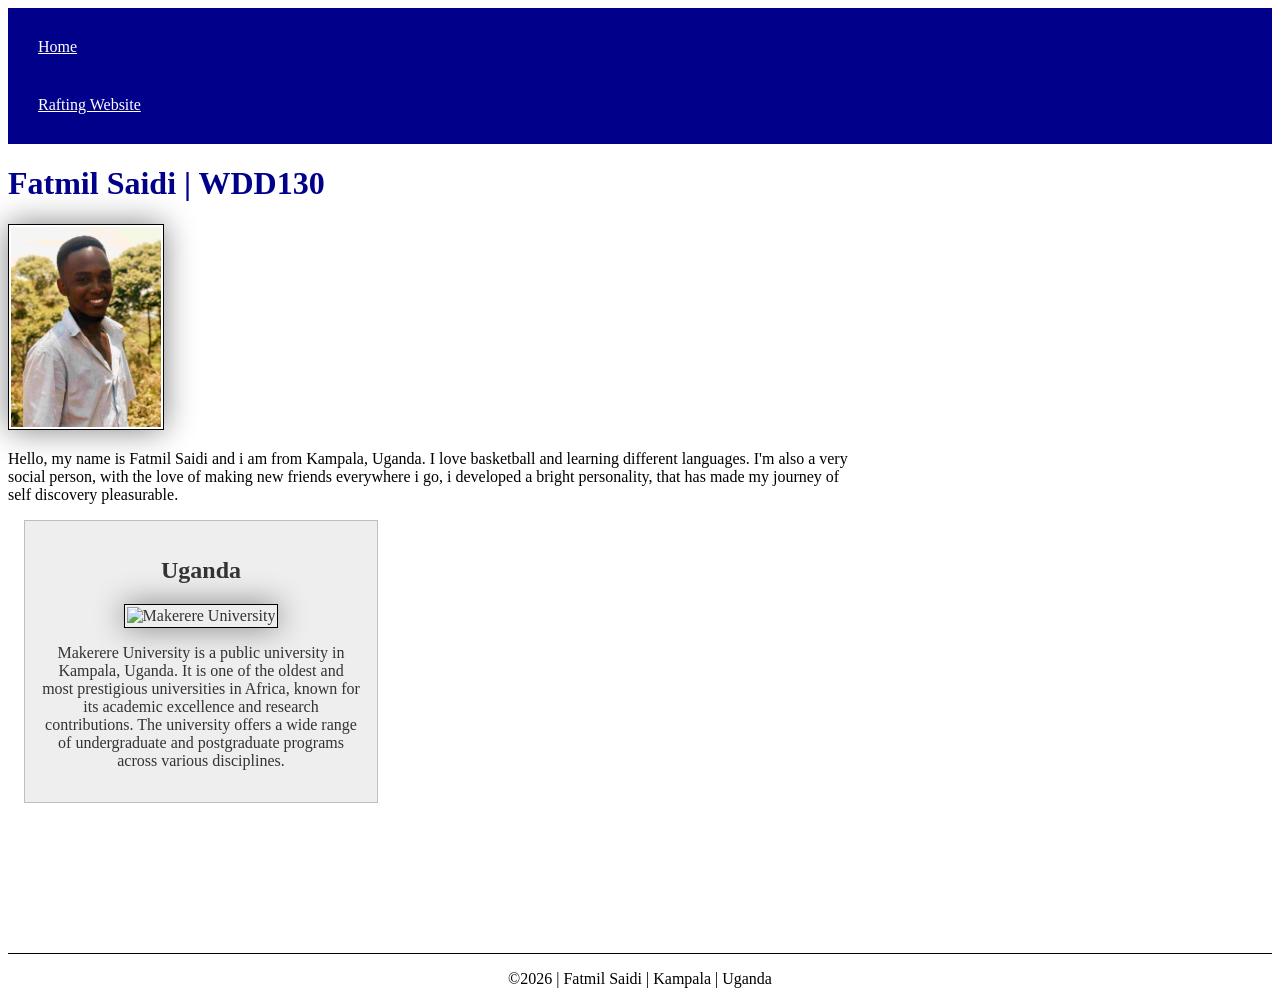
==== index.html @ 5f21ca0b "css changes made" ====
<!DOCTYPE html>
<html lang="en">

<head>
    <meta charset="UTF-8">
    <meta name="viewport" content="width=device-width, initial-scale=1.0">
    <meta name="description" content="Fatmil Saidi | WDD 130 | Personal Homepage">
    <meta name="author" content="Fatmil Saidi">
    <title>Fatmil Saidi | WDD 130 | Personal Homepage</title>
    <link rel="stylesheet" href="styles/styles.css">
</head>

<body>
    <header>
        <nav>
            <a href="#">Home</a>
            <a href="wwr/">Rafting Website</a>
        </nav>
    </header>
    <main>
        <h1>Fatmil Saidi | WDD130</h1>
        <img src="images/profile.jpg" alt="Hello, my name is Fatmil Saidi" width="200">
        <p> Hello, my name is Fatmil Saidi and i am from Kampala, Uganda. I love basketball and learning different languages.
            I'm also a very social person, with the love of making new friends everywhere i go, i developed a bright personality, that has made my journey
            of self discovery pleasurable.
        </p>

    </main>
    <aside>
        <h2>Uganda</h2>
        <img src="https://upload.wikimedia.org/wikipedia/commons/f/fc/Makerere_Univesity_main_Building_-colonial_years.png?utm_source=en.wikipedia.org&utm_campaign=imageinfo&utm_content=thumbnail_unscaled" alt="Makerere University" width="200">
        <p>Makerere University is a public university in Kampala, Uganda. 
            It is one of the oldest and most prestigious universities in Africa, known for its academic excellence and research contributions. 
            The university offers a wide range of undergraduate and postgraduate programs across various disciplines.</p>
    </aside>
    <footer>
        <p>©2026 | Fatmil Saidi | Kampala | Uganda</p>
    </footer>
</body>

</html>
---- styles/styles.css ----
nav {
    background-color: darkblue;
    padding: 10px;
}

nav a {
    color: white;
    display: block;
    padding: 20px;
}

h1 {
    color: darkblue;
}

img {
    width: 150px;
    height: auto;
    border: 1px solid black;
    padding: 2px;
    box-shadow: 0 0 30px gray;
}

p {
    padding: 10px;
}

main {
    max-width: 840px;
}

aside {
    width: 20rem;
    margin: 1rem;
    border: 1px solid rgb(0 0 0 / 0.2);
    padding: 1rem;
    background-color: #eee;
    color: #333;
    text-align: center;
}

aside img{
    width: 200px;
    height: auto;
}

main img {
    width: 150px;
    height:auto;
}

p {
    padding: 0;
}

footer {
    margin-top: 150px;
    border-top: 1px solid #000;
    text-align: center;
}
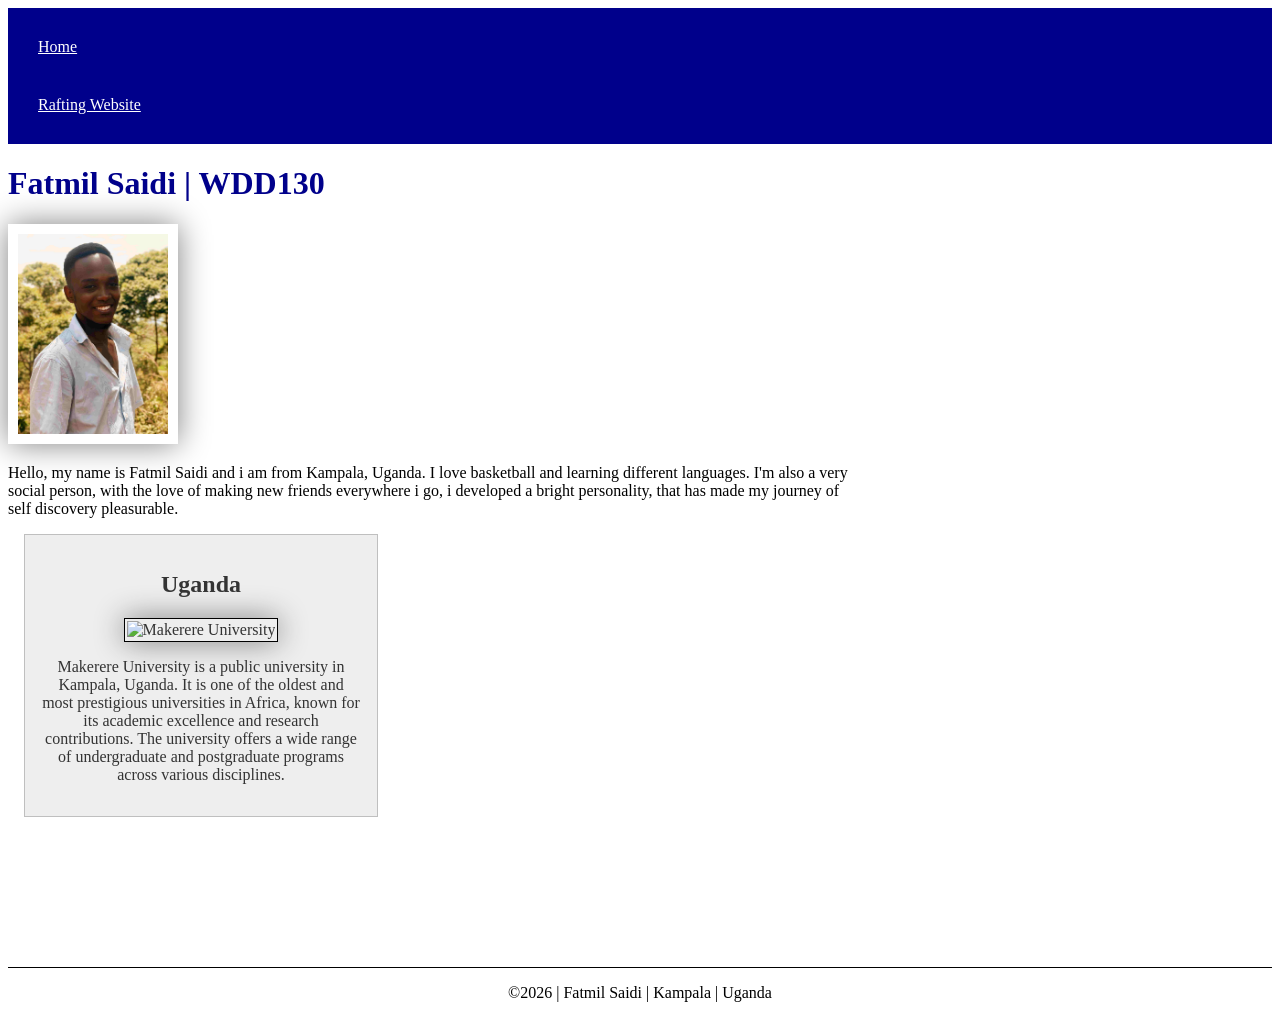
==== commit f84aa9f2: "fixed changes" ====
--- a/index.html
+++ b/index.html
@@ -4,7 +4,7 @@
 <head>
     <meta charset="UTF-8">
     <meta name="viewport" content="width=device-width, initial-scale=1.0">
-    <meta name="description" content="Fatmil Saidi | WDD 130 | Personal Homepage">
+    <meta name="description" content="Fatmil Saidi | WDD 130 | My Personal Homepage">
     <meta name="author" content="Fatmil Saidi">
     <title>Fatmil Saidi | WDD 130 | Personal Homepage</title>
     <link rel="stylesheet" href="styles/styles.css">
@@ -29,8 +29,8 @@
     <aside>
         <h2>Uganda</h2>
         <img src="https://upload.wikimedia.org/wikipedia/commons/f/fc/Makerere_Univesity_main_Building_-colonial_years.png?utm_source=en.wikipedia.org&utm_campaign=imageinfo&utm_content=thumbnail_unscaled" alt="Makerere University" width="200">
-        <p>Makerere University is a public university in Kampala, Uganda. 
-            It is one of the oldest and most prestigious universities in Africa, known for its academic excellence and research contributions. 
+        <p>Makerere University is a public university in Kampala, Uganda.
+            It is one of the oldest and most prestigious universities in Africa, known for its academic excellence and research contributions.
             The university offers a wide range of undergraduate and postgraduate programs across various disciplines.</p>
     </aside>
     <footer>
--- a/styles/styles.css
+++ b/styles/styles.css
@@ -22,7 +22,7 @@
 }
 
 p {
-    padding: 10px;
+    padding: 0px;
 }
 
 main {
@@ -39,14 +39,17 @@
     text-align: center;
 }
 
-aside img{
+aside img {
     width: 200px;
     height: auto;
 }
 
 main img {
     width: 150px;
-    height:auto;
+    height: auto;
+    border: 1px;
+    padding: 10px;
+    box-shadow: inset;
 }
 
 p {
@@ -57,4 +60,4 @@
     margin-top: 150px;
     border-top: 1px solid #000;
     text-align: center;
-}+}
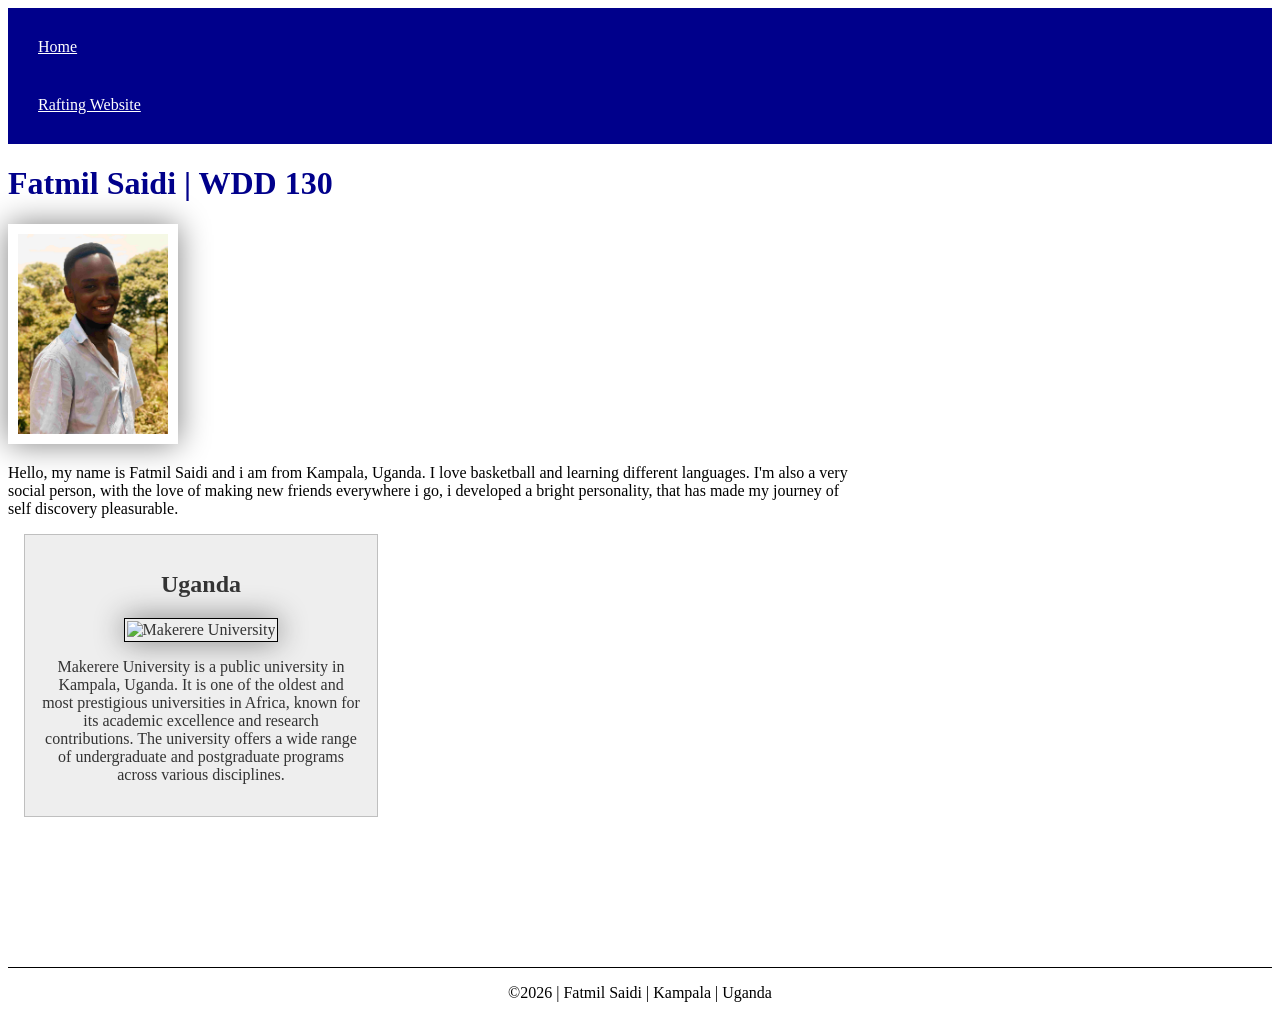
==== commit 47f8b9dc: "newer fixes" ====
--- a/index.html
+++ b/index.html
@@ -4,7 +4,7 @@
 <head>
     <meta charset="UTF-8">
     <meta name="viewport" content="width=device-width, initial-scale=1.0">
-    <meta name="description" content="Fatmil Saidi | WDD 130 | My Personal Homepage">
+    <meta name="description" content="Fatmil Saidi | WDD 130 | My Personal Homepage | learning how to make a homepage using html and css">
     <meta name="author" content="Fatmil Saidi">
     <title>Fatmil Saidi | WDD 130 | Personal Homepage</title>
     <link rel="stylesheet" href="styles/styles.css">
@@ -18,7 +18,7 @@
         </nav>
     </header>
     <main>
-        <h1>Fatmil Saidi | WDD130</h1>
+        <h1>Fatmil Saidi | WDD 130</h1>
         <img src="images/profile.jpg" alt="Hello, my name is Fatmil Saidi" width="200">
         <p> Hello, my name is Fatmil Saidi and i am from Kampala, Uganda. I love basketball and learning different languages.
             I'm also a very social person, with the love of making new friends everywhere i go, i developed a bright personality, that has made my journey
--- a/styles/styles.css
+++ b/styles/styles.css
@@ -49,7 +49,7 @@
     height: auto;
     border: 1px;
     padding: 10px;
-    box-shadow: inset;
+    box-shadow: slategray;
 }
 
 p {
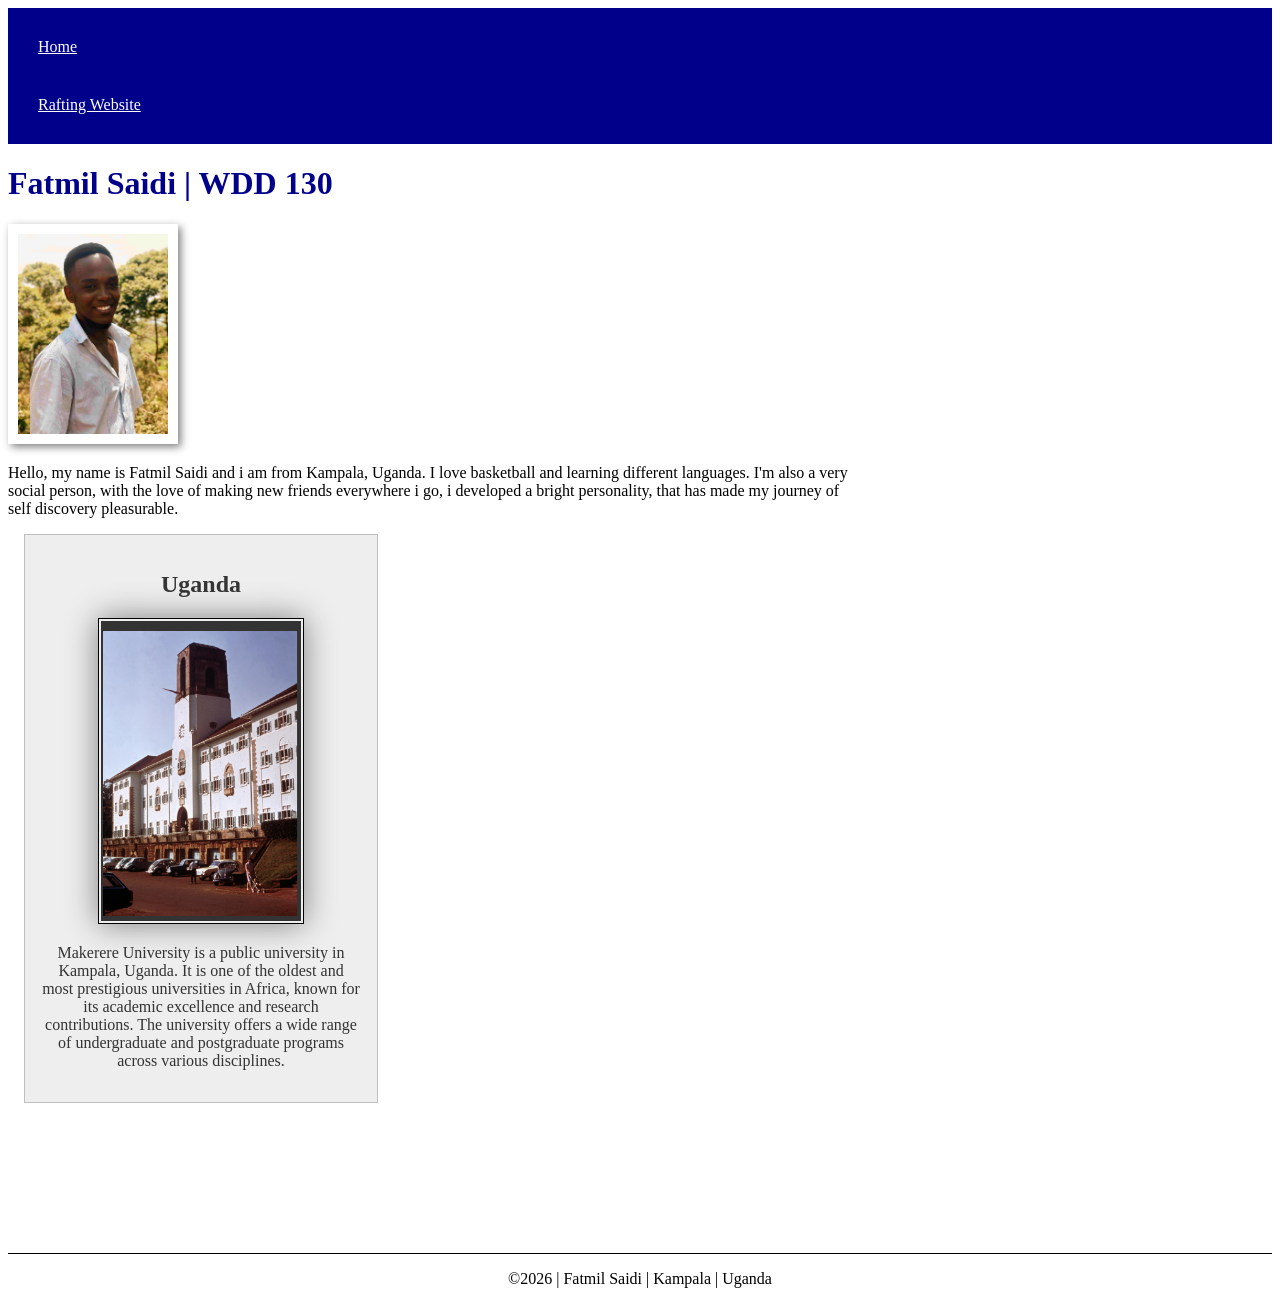
==== commit 59b36a40: "free bird fixes" ====
--- a/index.html
+++ b/index.html
@@ -28,7 +28,7 @@
     </main>
     <aside>
         <h2>Uganda</h2>
-        <img src="https://upload.wikimedia.org/wikipedia/commons/f/fc/Makerere_Univesity_main_Building_-colonial_years.png?utm_source=en.wikipedia.org&utm_campaign=imageinfo&utm_content=thumbnail_unscaled" alt="Makerere University" width="200">
+        <img src="images/Makerere_Univesity_main_Building_-colonial_years.jpg" alt="Makerere University" width="200">
         <p>Makerere University is a public university in Kampala, Uganda.
             It is one of the oldest and most prestigious universities in Africa, known for its academic excellence and research contributions.
             The university offers a wide range of undergraduate and postgraduate programs across various disciplines.</p>
--- a/styles/styles.css
+++ b/styles/styles.css
@@ -49,7 +49,7 @@
     height: auto;
     border: 1px;
     padding: 10px;
-    box-shadow: slategray;
+    box-shadow: 3px 3px 8px grey;
 }
 
 p {
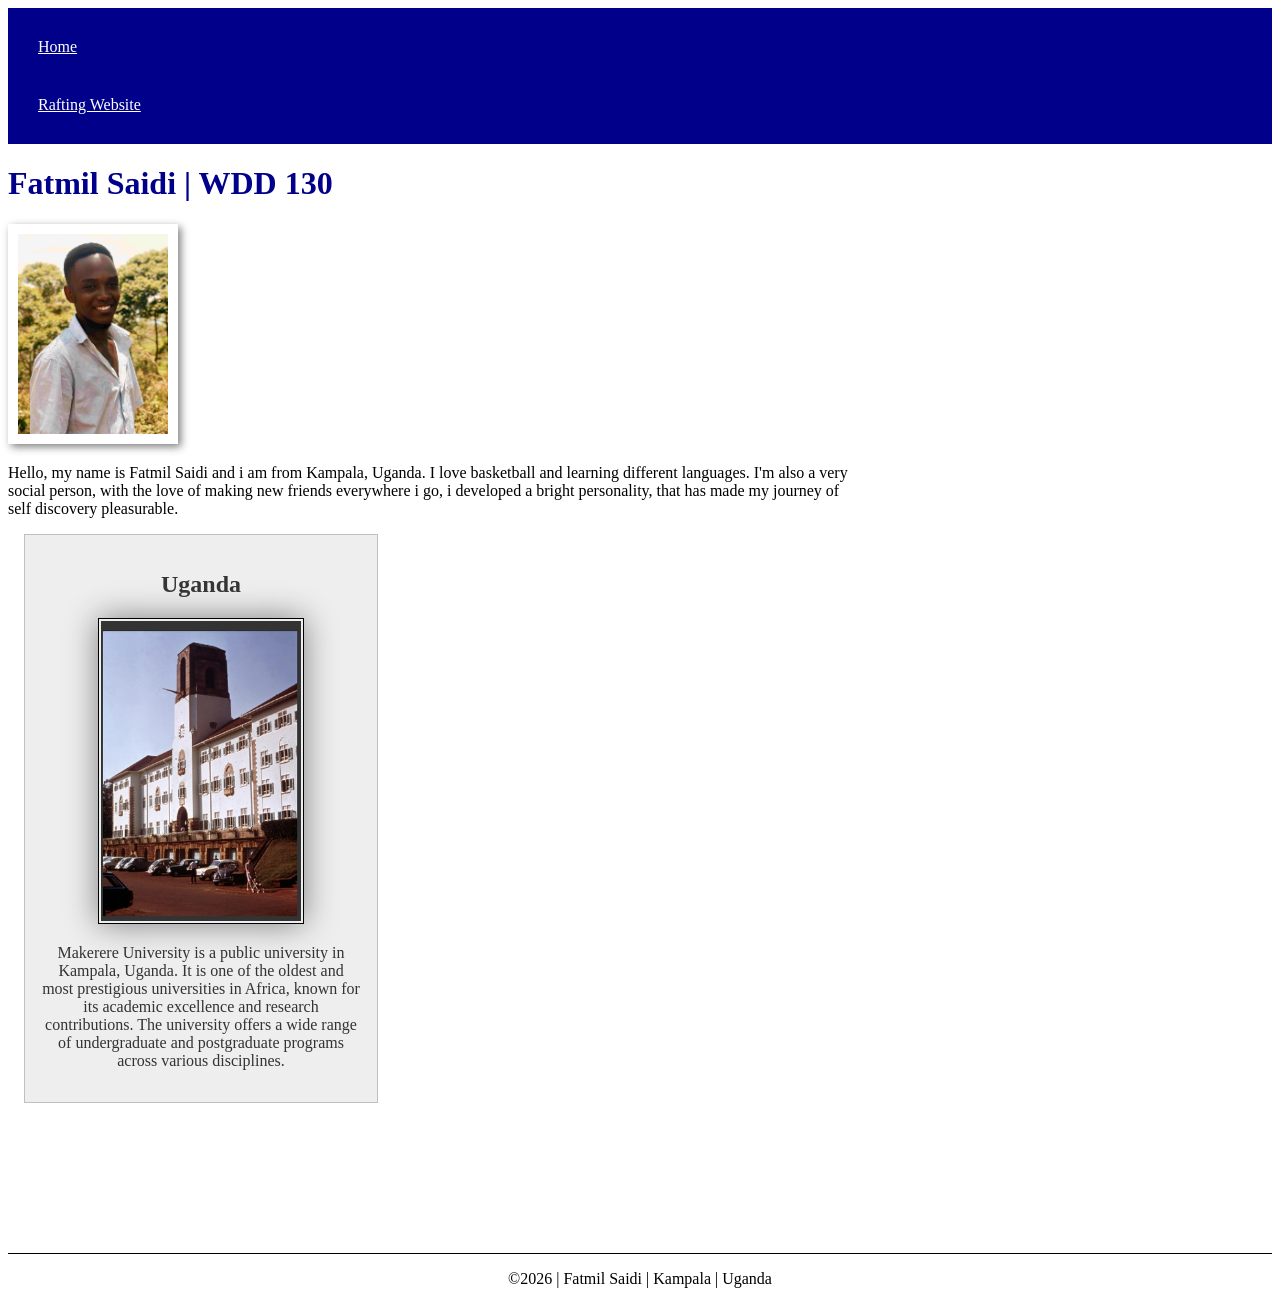
==== commit b85af4ba: "main-building" ====
--- a/index.html
+++ b/index.html
@@ -28,7 +28,7 @@
     </main>
     <aside>
         <h2>Uganda</h2>
-        <img src="images/Makerere_Univesity_main_Building_-colonial_years.jpg" alt="Makerere University" width="200">
+        <img src="images/makerere-univesity-main-building.jpg" alt="Makerere University" width="200">
         <p>Makerere University is a public university in Kampala, Uganda.
             It is one of the oldest and most prestigious universities in Africa, known for its academic excellence and research contributions.
             The university offers a wide range of undergraduate and postgraduate programs across various disciplines.</p>
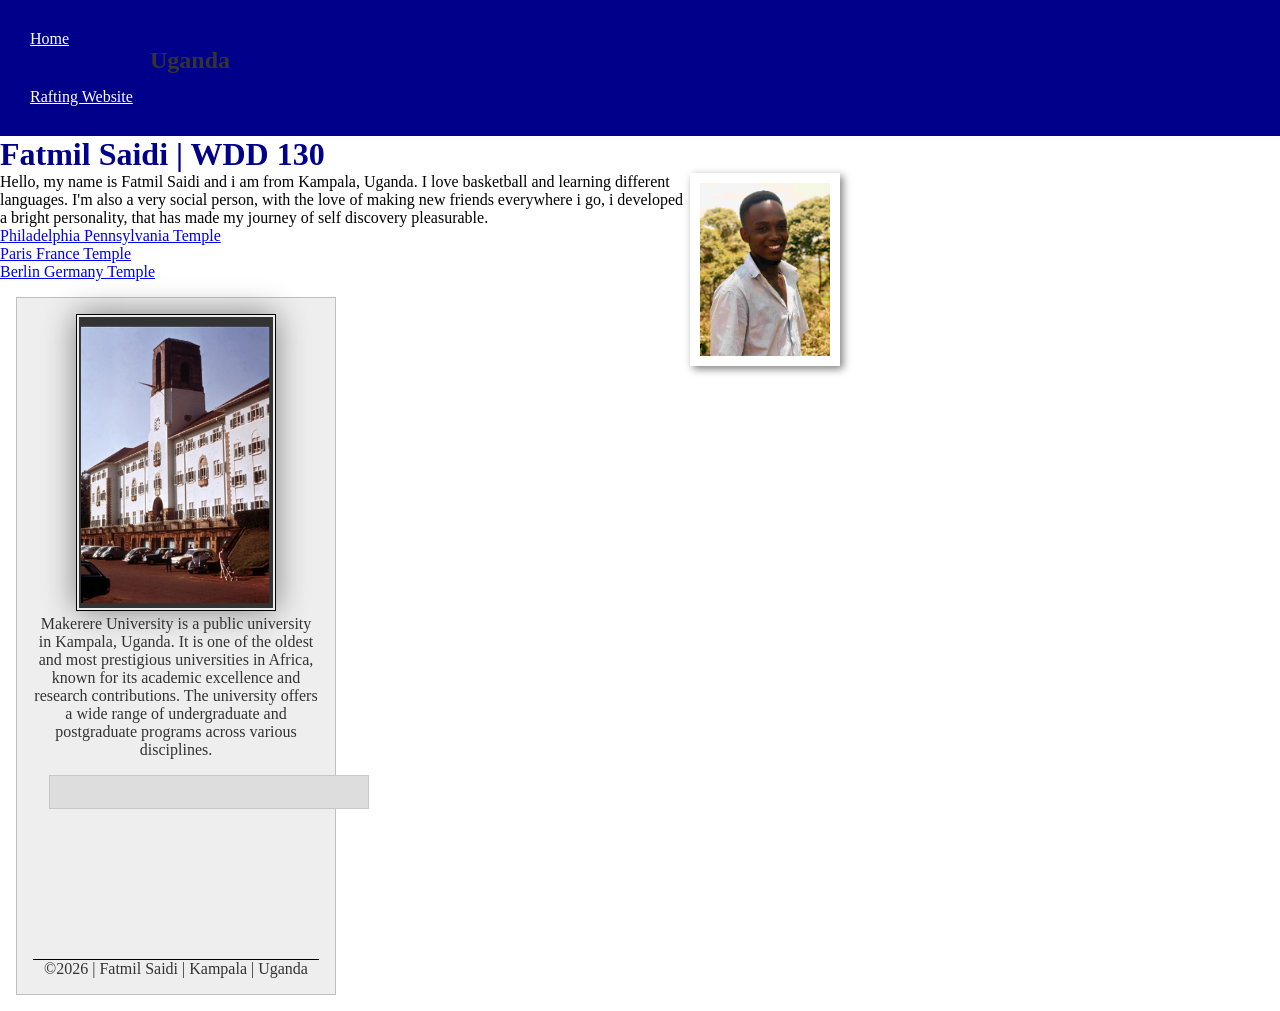
==== commit 7fa93921: "css to my page" ====
--- a/index.html
+++ b/index.html
@@ -24,18 +24,23 @@
             I'm also a very social person, with the love of making new friends everywhere i go, i developed a bright personality, that has made my journey
             of self discovery pleasurable.
         </p>
-
+        <ul>
+            <li><a href="https://www.churchofjesuschrist.org/temples/details/philadelphia-pennsylvania-temple" target="_blank" rel="noopener">Philadelphia Pennsylvania Temple</a></li>
+            <li><a href="https://www.churchofjesuschrist.org/temples/details/paris-france-temple" target="_blank" rel="noopener">Paris France Temple</a></li>
+            <li><a href="https://www.churchofjesuschrist.org/temples/details/berlin-germany-temple" target="_blank" rel="noopener">Berlin Germany Temple</a></li>
+        </ul>
     </main>
     <aside>
         <h2>Uganda</h2>
-        <img src="images/makerere-univesity-main-building.jpg" alt="Makerere University" width="200">
+        <img src="images/makerere-univesity.jpg" alt="Makerere University" width="200">
         <p>Makerere University is a public university in Kampala, Uganda.
             It is one of the oldest and most prestigious universities in Africa, known for its academic excellence and research contributions.
             The university offers a wide range of undergraduate and postgraduate programs across various disciplines.</p>
-    </aside>
-    <footer>
-        <p>©2026 | Fatmil Saidi | Kampala | Uganda</p>
-    </footer>
+        <aside class="box">
+        </aside>
+        <footer>
+            <p>©2026 | Fatmil Saidi | Kampala | Uganda</p>
+        </footer>
 </body>
 
 </html>
--- a/styles/styles.css
+++ b/styles/styles.css
@@ -1,3 +1,9 @@
+* {
+    margin: 0;
+    padding: 0;
+    box-sizing: border-box;
+}
+
 nav {
     background-color: darkblue;
     padding: 10px;
@@ -50,6 +56,7 @@
     border: 1px;
     padding: 10px;
     box-shadow: 3px 3px 8px grey;
+    float: right;
 }
 
 p {
@@ -61,3 +68,18 @@
     border-top: 1px solid #000;
     text-align: center;
 }
+
+/* Class Selectors */
+.box {
+    margin: 1rem;
+    border: 1px solid rgb(0 0 0 / 10%);
+    padding: 1rem;
+    background-color: #ddd;
+    color: #000;
+}
+
+aside h2 {
+    position: absolute;
+    top: 47px;
+    left: 150px;
+}
